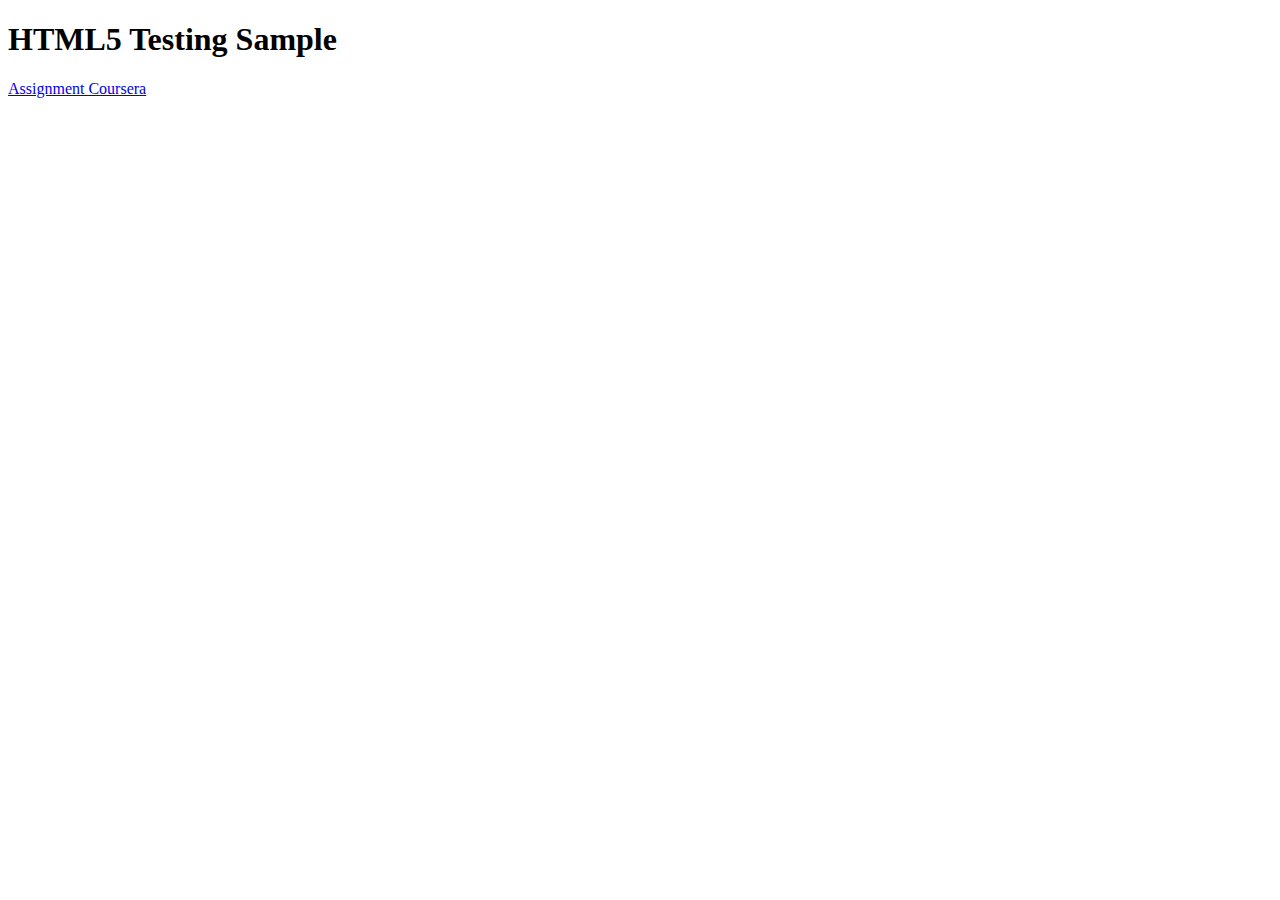
==== index.html @ e63e842f "Update index.html" ====
<!DOCTYPE html>
<html>
<head>
	<meta charset="utf-8">
	<title>Sample for hosting pages</title>
	<link rel="icon" type="image/png" href="logos/Z.png">

</head>
<body>
	<h1>HTML5 Testing Sample</h1>
	<header>
		
			<a href="https://www.zesun33.github.io/sample/HTML5_assignment_coursera.html">Assignment Coursera</a>
			
		
	</header>

</body>
</html>
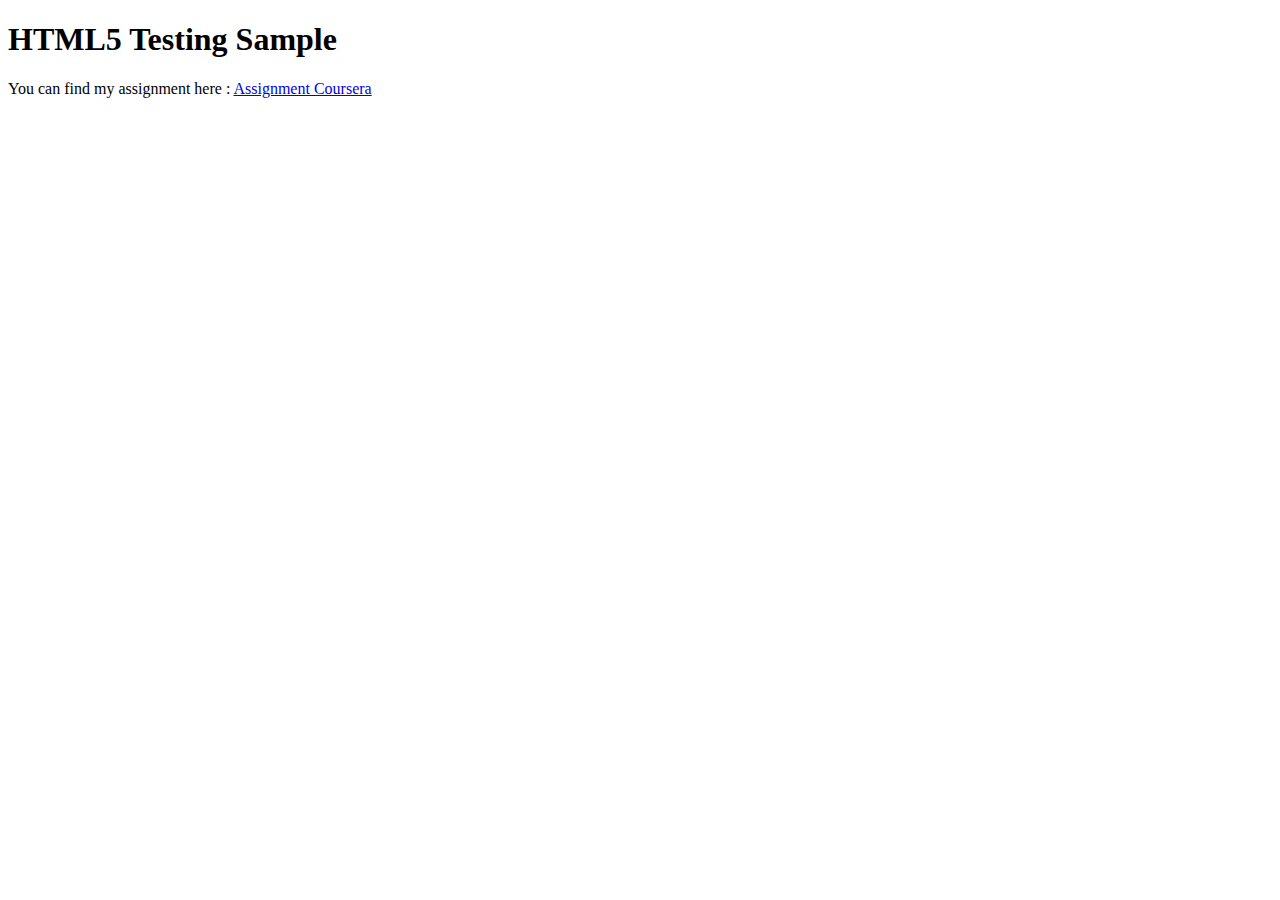
==== commit 52105416: "Update index.html" ====
--- a/index.html
+++ b/index.html
@@ -9,8 +9,10 @@
 <body>
 	<h1>HTML5 Testing Sample</h1>
 	<header>
-		
-			<a href="https://www.zesun33.github.io/sample/HTML5_assignment_coursera.html">Assignment Coursera</a>
+		<p>
+			You can find my assignment here : <a href="https://zesun33.github.io/sample/HTML5_assignment_coursera">Assignment Coursera</a>
+		</p>
+			
 			
 		
 	</header>
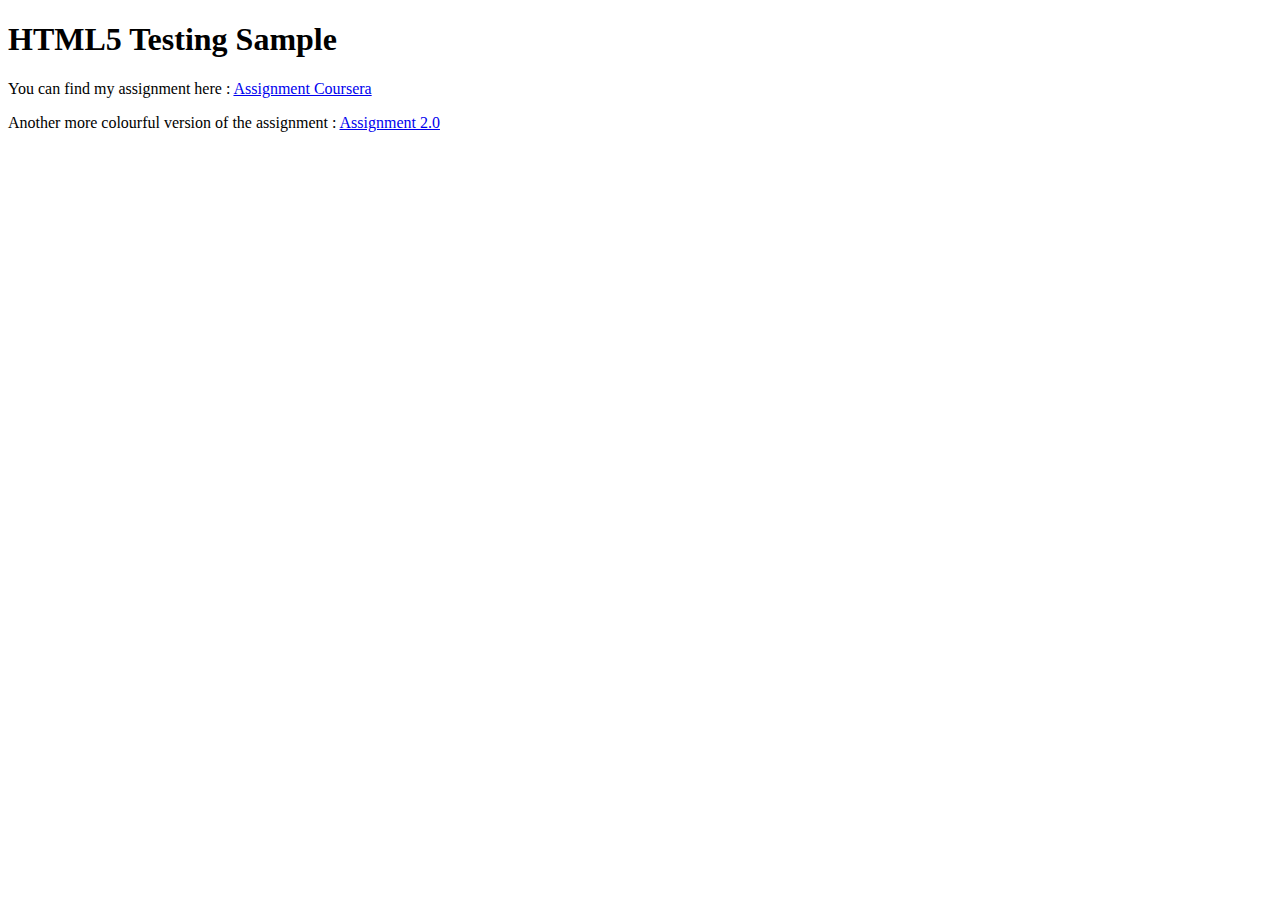
==== commit a19ee377: "Update index.html" ====
--- a/index.html
+++ b/index.html
@@ -12,6 +12,9 @@
 		<p>
 			You can find my assignment here : <a href="https://zesun33.github.io/sample/HTML5_assignment_coursera">Assignment Coursera</a>
 		</p>
+		<p>
+			Another more colourful version of the assignment : <a href="/sample/HTML5_assignment_modified">Assignment 2.0</a> 
+		</p>
 			
 			
 		
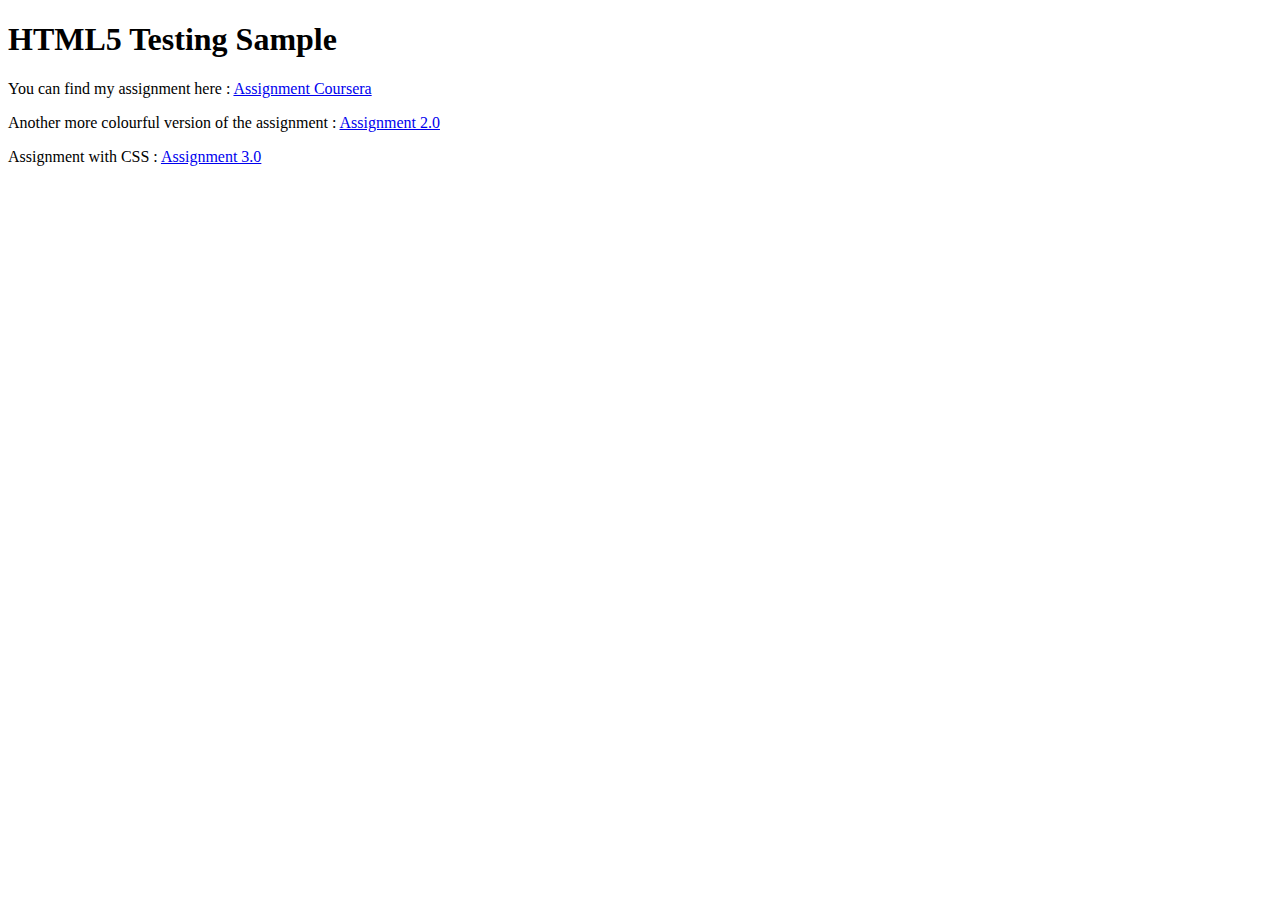
==== commit f6864099: "Update index.html" ====
--- a/index.html
+++ b/index.html
@@ -15,6 +15,9 @@
 		<p>
 			Another more colourful version of the assignment : <a href="/sample/HTML5_assignment_modified">Assignment 2.0</a> 
 		</p>
+		<p>
+			Assignment with CSS : <a href="/sample/HTML5_assignment_with_css">Assignment 3.0</a> 
+		</p>
 			
 			
 		
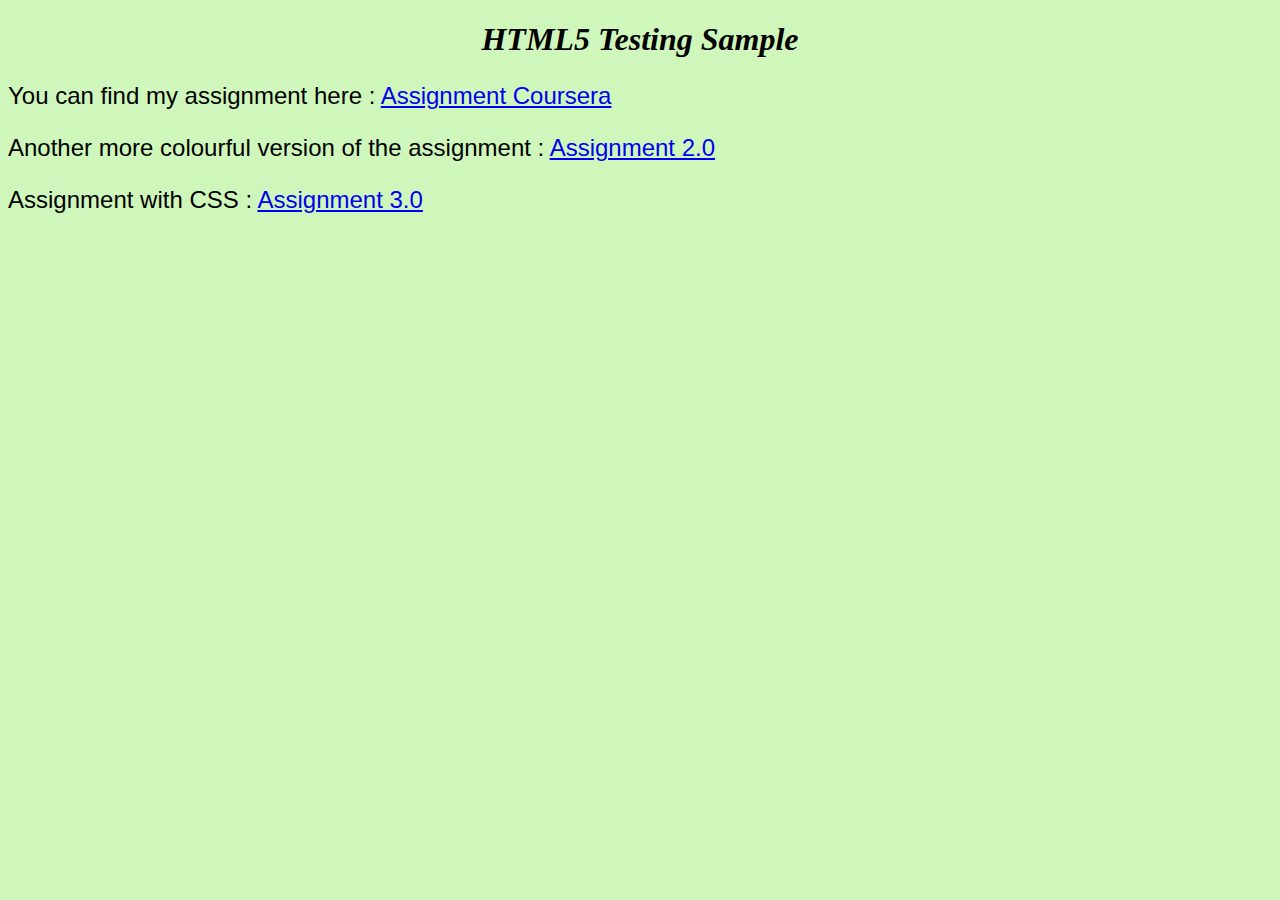
==== commit 939b754d: "Update index.html" ====
--- a/index.html
+++ b/index.html
@@ -4,6 +4,7 @@
 	<meta charset="utf-8">
 	<title>Sample for hosting pages</title>
 	<link rel="icon" type="image/png" href="logos/Z.png">
+	<link rel="stylesheet" type="text/css" href="css/sample_css-index.css">
 
 </head>
 <body>
--- a/css/sample_css-index.css
+++ b/css/sample_css-index.css
@@ -0,0 +1,15 @@
+body{
+	background-color: rgb(207, 247, 187);
+}
+
+header{
+	font-size: 150%;
+	font-family: arial;
+}
+
+h1{
+	text-align: center;
+	font-size: 200%;
+	font-style: italic;
+	font-family: "Times New Roman", arial;
+}
